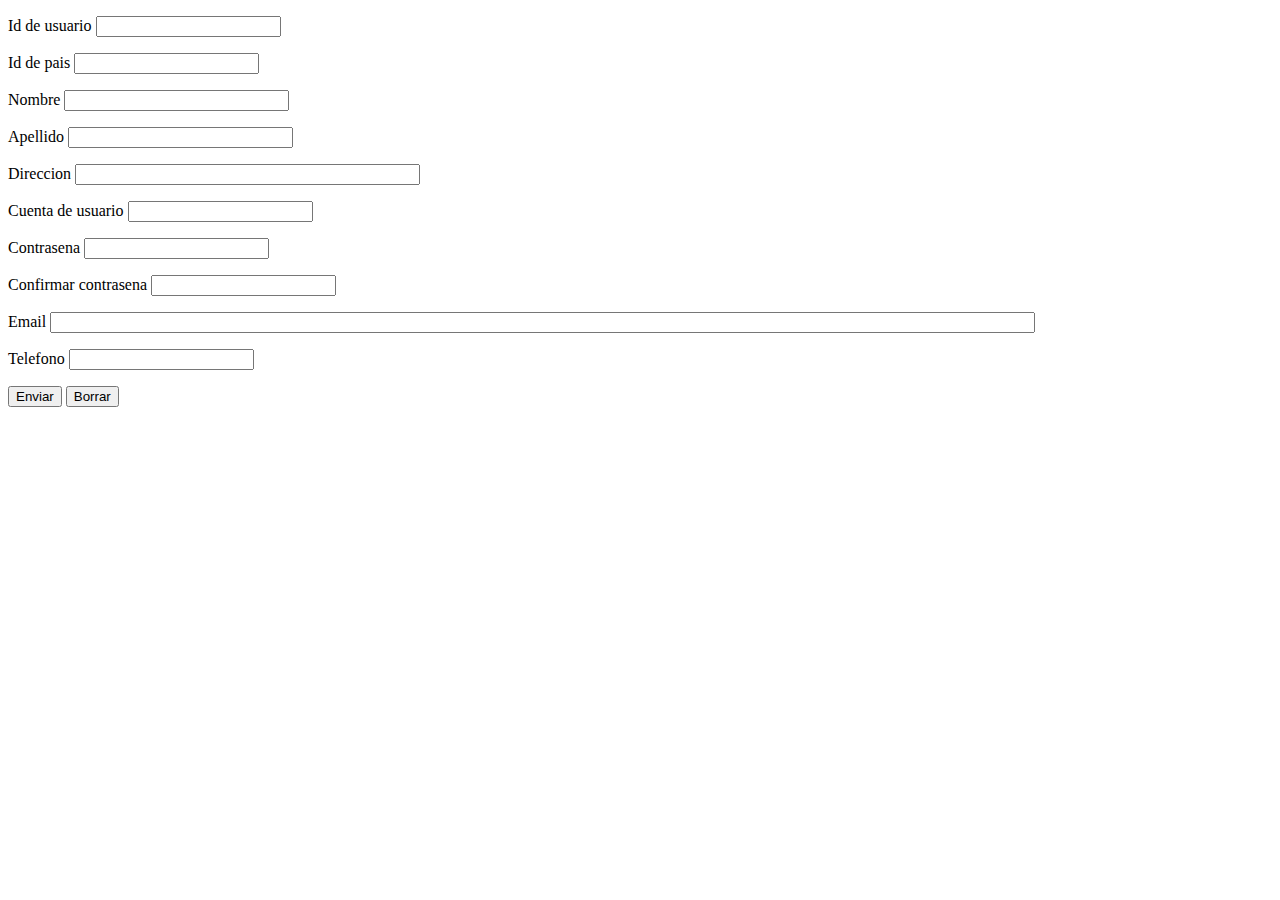
==== chcusuarios.html @ 687169fb "chcusuarioshtmlUPD3" ====
<!DOCTYPE html>
<html lang="es">
    <head>
        <meta charset="utf-8">
        <title>Registro</title>
        <script src="chcusuarios.js"></script>
    </head>
    <body>
        <form id="registro" action="chcusuarios.html">
            <p>Id de usuario <input type="number" id="idusuarioinp" size="11"></p>
            <p>Id de pais <input type="number" id="idpaisinp" size="3"></p>
            <p>Nombre <input type="text" id="nombreinp" size="25"></p>
            <p>Apellido <input type="text" id="apellidoinp" size="25"></p>
            <p>Direccion <input type="text" id="direccioninp" size="40"></p>
            <p>Cuenta de usuario <input type="text" id="ccusuarioinp" size="20"></p>
            <p>Contrasena <input type="text" id="ccpaswdinp" size="20"></p>
            <p>Confirmar contrasena <input type="text" id="ccconfpaswdinp" size="20"></p>
            <p>Email <input type="text" id="emailinp" size="120"></p>
            <p>Telefono <input type="text" id="telefonoinp" size="20"></p>
            <p>
                <input type="submit" value="Enviar">
                <input type="reset" value="Borrar">
            </p>
        </form>
    </body>
</html>
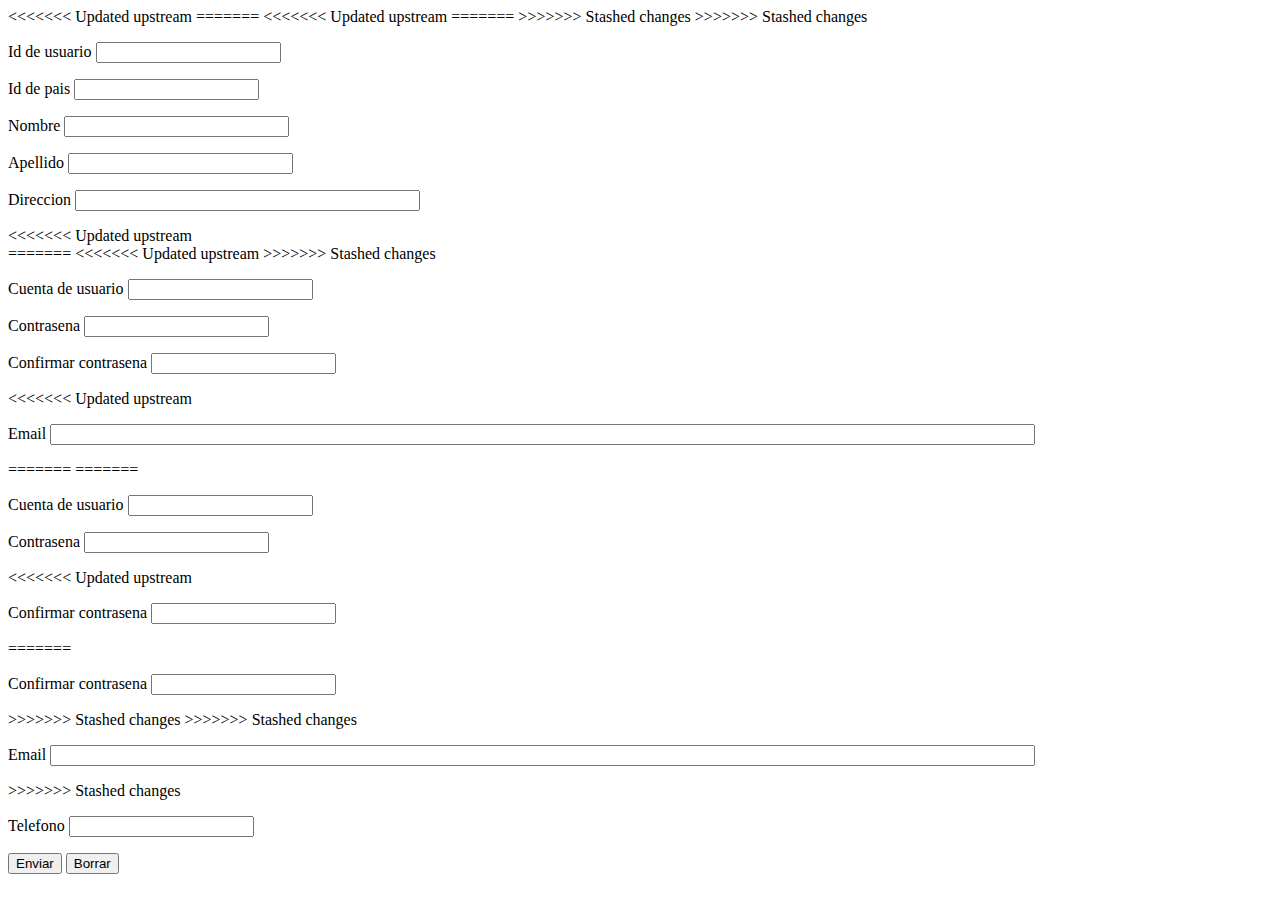
==== commit 067bd9e2: "t5" ====
--- a/chcusuarios.html
+++ b/chcusuarios.html
@@ -3,24 +3,60 @@
     <head>
         <meta charset="utf-8">
         <title>Registro</title>
+<<<<<<< Updated upstream
+        
+=======
+<<<<<<< Updated upstream
         <script src="chcusuarios.js"></script>
+=======
+       
+>>>>>>> Stashed changes
+>>>>>>> Stashed changes
     </head>
     <body>
         <form id="registro" action="chcusuarios.html">
             <p>Id de usuario <input type="number" id="idusuarioinp" size="11"></p>
+            <div id="erridus"> </div>
             <p>Id de pais <input type="number" id="idpaisinp" size="3"></p>
+            <div id="erridpa"> </div>
             <p>Nombre <input type="text" id="nombreinp" size="25"></p>
+            <div id="errnom"> </div>
             <p>Apellido <input type="text" id="apellidoinp" size="25"></p>
+            <div id="errapll"> </div>
             <p>Direccion <input type="text" id="direccioninp" size="40"></p>
+<<<<<<< Updated upstream
+            <div id="errdircc"> </div>
+=======
+<<<<<<< Updated upstream
+>>>>>>> Stashed changes
+            <p>Cuenta de usuario <input type="text" id="ccusuarioinp" size="20" minlength="10"></p>
+            <div id="errccusr"> </div>
+            <p>Contrasena <input type="password" id="ccpaswdinp" size="20" minlength="15"></p>
+            <div id="errctr"> </div>
+            <p>Confirmar contrasena <input type="password" id="ccconfpaswdinp" size="20" minlength="15"></p>
+<<<<<<< Updated upstream
+            <div id="errcctr"> </div>
+            <p>Email <input type="email" id="emailinp" size="120"></p>
+            <div id="erremail"> </div>
+=======
+=======
             <p>Cuenta de usuario <input type="text" id="ccusuarioinp" size="20"></p>
-            <p>Contrasena <input type="text" id="ccpaswdinp" size="20"></p>
+            <p>Contrasena <input type="password" id="ccpaswdinp" size="20"></p>
+<<<<<<< Updated upstream
+            <p>Confirmar contrasena <input type="password" id="ccconfpaswdinp" size="20"></p>
+=======
             <p>Confirmar contrasena <input type="text" id="ccconfpaswdinp" size="20"></p>
-            <p>Email <input type="text" id="emailinp" size="120"></p>
+>>>>>>> Stashed changes
+>>>>>>> Stashed changes
+            <p>Email <input type="email" id="emailinp" size="120"requiered></p>
+>>>>>>> Stashed changes
             <p>Telefono <input type="text" id="telefonoinp" size="20"></p>
+            <div id="errtel"> </div>
             <p>
-                <input type="submit" value="Enviar">
+                <button type="submit">Enviar</button>
                 <input type="reset" value="Borrar">
             </p>
         </form>
     </body>
+    <script src="chcusuarios.js"></script>
 </html>